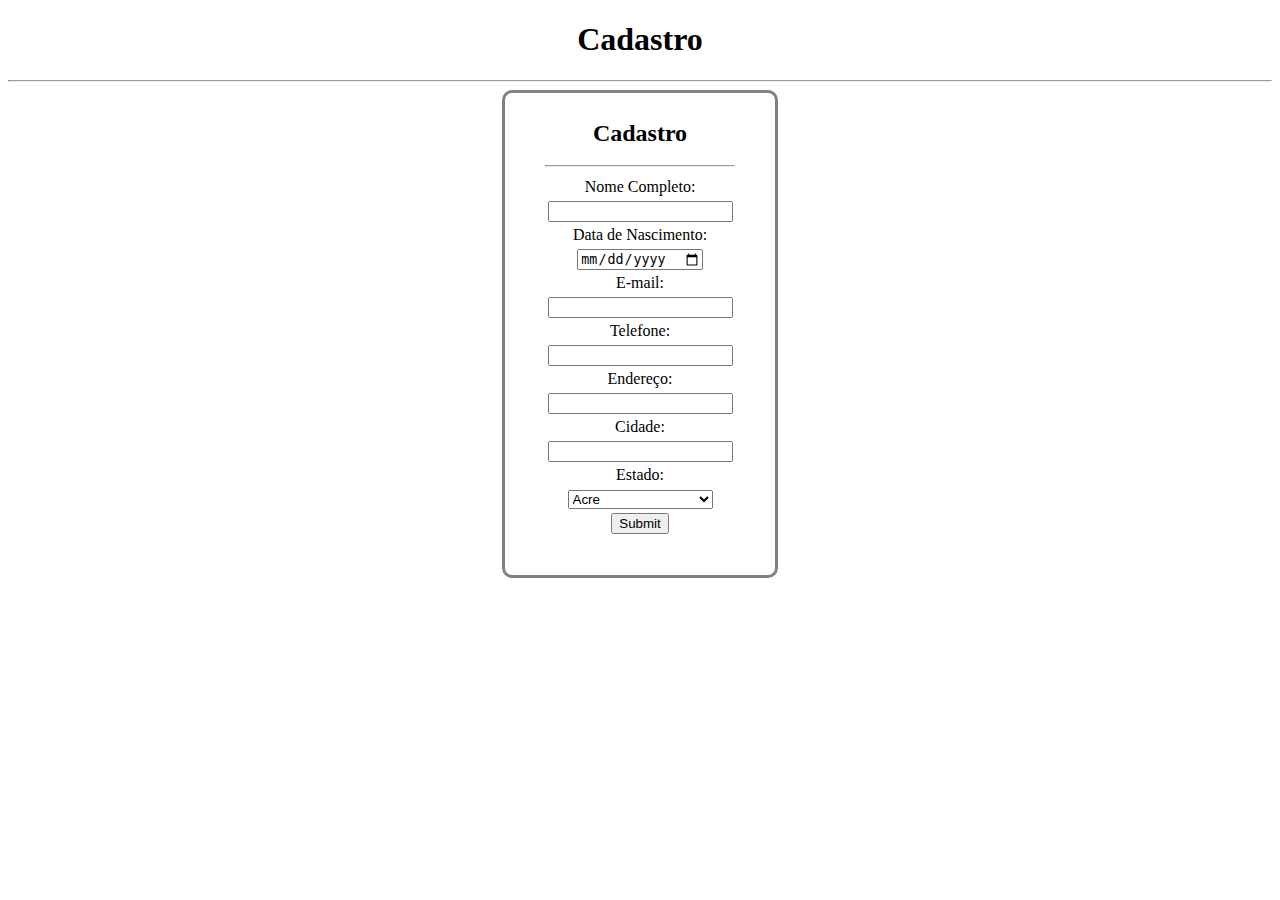
==== cad-pessoa.html @ da609a52 "login" ====
<!DOCTYPE html>
<html lang="en">
<head>
    <meta charset="UTF-8">
    <meta name="viewport" content="width=device-width, initial-scale=1.0">
    <link rel="stylesheet" href="style.css">
    <title>Cadastro</title>
</head>
<body id="cadastro">
    <h1>Cadastro</h1>
    <hr>
    <form action="">
        <!--Título-->
        <h2>Cadastro</h2>
        <hr>
        <!--Nome Completo-->
        <label for="nome-completo">Nome Completo:</label>
        <input type="text" id="nome-completo" name="nome-completo">
        <!--Data de Nascimento-->
        <label for="nascimento">Data de Nascimento:</label>
        <input type="date" id="nascimento" name="nascimento">
        <!--E-mail-->
        <label for="email">E-mail:</label>
        <input type="email" id="email" name="nascimento">
        <!--Telefone-->
        <label for="telefone">Telefone:</label>
        <input type="tel" id="telefone" name="telefone" pattern="[0-9]{3}-[0-9]{2}-[0-9]{3}">
        <!--Endereço-->
        <label for="endereco">Endereço:</label>
        <input type="text" id="endereco" name="endereco">
        <!--Cidade-->
        <label for="cidade">Cidade:</label>
        <input type="text" id="cidade" name="cidade">  
        <!--Estado-->
        <label for="estado">Estado:</label>
        <select id="estado" name="estado">
            <option value="AC">Acre</option>
            <option value="AL">Alagoas</option>
            <option value="AP">Amapá</option>
            <option value="AM">Amazonas</option>
            <option value="BA">Bahia</option>
            <option value="CE">Ceará</option>
            <option value="DF">Distrito Federal</option>
            <option value="ES">Espírito Santo</option>
            <option value="GO">Goiás</option>
            <option value="MA">Maranhão</option>
            <option value="MT">Mato Grosso</option>
            <option value="MS">Mato Grosso do Sul</option>
            <option value="MG">Minas Gerais</option>
            <option value="PA">Pará</option>
            <option value="PB">Paraíba</option>
            <option value="PR">Paraná</option>
            <option value="PE">Pernambuco</option>
            <option value="PI">Piauí</option>
            <option value="RJ">Rio de Janeiro</option>
            <option value="RN">Rio Grande do Norte</option>
            <option value="RS">Rio Grande do Sul</option>
            <option value="RO">Rondônia</option>
            <option value="RR">Rorâima</option>
            <option value="SC">Santa Catarina</option>
            <option value="SP">São Paulo</option>
            <option value="SE">Sergipe</option>
            <option value="TO">Tocantins</option>
        <!--Enviar-->
        <label for="enviar"></label>
        <input type="submit" id="enviar" name="enviar">
    </form>
</body>
</html>
---- style.css ----
/*Cadastro*/

#cadastro {
    text-align: center;
}
#cadastro form {
    display: block;
    border: 3px solid rgb(129, 129, 129);
    border-top-left-radius: 10px;
    border-top-right-radius: 10px;
    border-bottom-right-radius: 10px;
    border-bottom-left-radius: 10px;
    width: 15%;
    margin: 0 auto;
    padding: 8px 40px 40px 40px;
    line-height: 150%;
}
#cadastro form label {
    width: 100%;
    display: block;
}

/*Busca*/

#busca {
    text-align: center;
}
#busca form {
    display: flex;
    width: 35%;
    height: 30px;
    margin-left: 39%;
    margin-top: 25px;
}
#busca form #buscar {
    width: 60%;
    height: 100%;
    border-radius: 60px;
    text-align: left;
    border: none;
    box-shadow: 2px 2px 5px rgba(0, 0, 0, 0.671);
}
#busca form #lupa {
    background-image: url(lupa.png);
    background-size: cover;
    cursor: pointer;
    width: 27px;
    height: 90%;
    margin-top: 0.7%;
    margin-left: 3%;
    border-radius: 110%;
    border: none;
}

/*Login*/

#login {
    text-align: center;
}
#login form {
    max-width: 12%;
    margin: 0 auto;
    border: 3px solid rgb(129, 129, 129);
    border-top-left-radius: 10px;
    border-top-right-radius: 10px;
    border-bottom-right-radius: 10px;
    border-bottom-left-radius: 10px;
    padding: 20px;
    padding: 4px 40px 40px 40px;
    line-height: 170%;
}
#login form label {
    width: 100%;
    display: block;
}
#login form input {
    width: 100%;
}
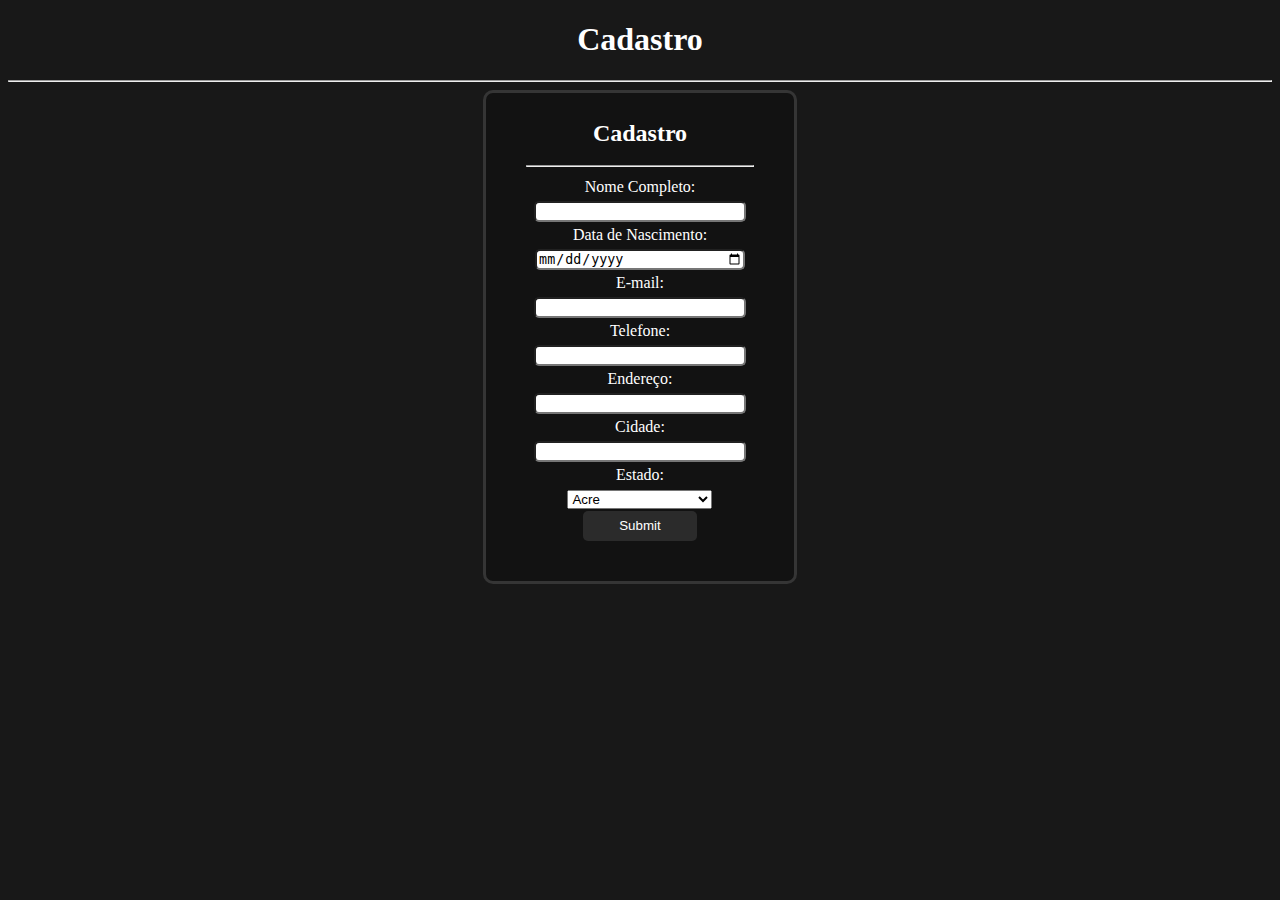
==== commit b5b9e794: "estillo" ====
--- a/cad-pessoa.html
+++ b/cad-pessoa.html
@@ -15,24 +15,24 @@
         <hr>
         <!--Nome Completo-->
         <label for="nome-completo">Nome Completo:</label>
-        <input type="text" id="nome-completo" name="nome-completo">
+        <input type="text" id="nome-completo" name="nome-completo" required>
         <!--Data de Nascimento-->
         <label for="nascimento">Data de Nascimento:</label>
-        <input type="date" id="nascimento" name="nascimento">
+        <input type="date" id="nascimento" name="nascimento" required>
         <!--E-mail-->
         <label for="email">E-mail:</label>
-        <input type="email" id="email" name="nascimento">
+        <input type="email" id="email" name="email" required>
         <!--Telefone-->
         <label for="telefone">Telefone:</label>
-        <input type="tel" id="telefone" name="telefone" pattern="[0-9]{3}-[0-9]{2}-[0-9]{3}">
+        <input type="tel" id="telefone" name="telefone" pattern="[0-9]{3}-[0-9]{2}-[0-9]{3}" required>
         <!--Endereço-->
         <label for="endereco">Endereço:</label>
-        <input type="text" id="endereco" name="endereco">
+        <input type="text" id="endereco" name="endereco" required>
         <!--Cidade-->
         <label for="cidade">Cidade:</label>
-        <input type="text" id="cidade" name="cidade">  
+        <input type="text" id="cidade" name="cidade" required>  
         <!--Estado-->
-        <label for="estado">Estado:</label>
+        <label for="estado">Estado:</label required>
         <select id="estado" name="estado">
             <option value="AC">Acre</option>
             <option value="AL">Alagoas</option>
--- a/style.css
+++ b/style.css
@@ -3,15 +3,18 @@
 
 #cadastro {
     text-align: center;
+    background-color: rgb(24, 24, 24);
+    color: white;
 }
 #cadastro form {
     display: block;
-    border: 3px solid rgb(129, 129, 129);
+    background-color: rgb(18, 18, 18);
+    border: 3px solid rgb(53, 53, 53);
     border-top-left-radius: 10px;
     border-top-right-radius: 10px;
     border-bottom-right-radius: 10px;
     border-bottom-left-radius: 10px;
-    width: 15%;
+    width: 18%;
     margin: 0 auto;
     padding: 8px 40px 40px 40px;
     line-height: 150%;
@@ -20,11 +23,26 @@
     width: 100%;
     display: block;
 }
+#cadastro form input {
+    width: 90%;
+    height: 100%;
+    border-radius: 5px;
+}
+#cadastro form #enviar {
+    width: 50%;
+    height: 30px;
+    border: none;
+    color: white;
+    background-color: rgb(43, 43, 43);
+    cursor: pointer;
+}
 
 /*Busca*/
 
 #busca {
     text-align: center;
+    background-color: rgb(24, 24, 24);
+    color: white;
 }
 #busca form {
     display: flex;
@@ -38,30 +56,32 @@
     height: 100%;
     border-radius: 60px;
     text-align: left;
-    border: none;
-    box-shadow: 2px 2px 5px rgba(0, 0, 0, 0.671);
+    border: 2px solid rgb(53, 53, 53);
 }
 #busca form #lupa {
     background-image: url(lupa.png);
     background-size: cover;
     cursor: pointer;
-    width: 27px;
-    height: 90%;
-    margin-top: 0.7%;
+    width: 30px;
+    height: 30px;
+    margin-top: 0%;
     margin-left: 3%;
     border-radius: 110%;
-    border: none;
+    border: 2px solid rgb(53, 53, 53);
 }
 
 /*Login*/
 
 #login {
     text-align: center;
+    background-color: rgb(24, 24, 24);
+    color: white;
 }
 #login form {
     max-width: 12%;
     margin: 0 auto;
-    border: 3px solid rgb(129, 129, 129);
+    background-color: rgb(18, 18, 18);
+    border: 3px solid rgb(53, 53, 53);
     border-top-left-radius: 10px;
     border-top-right-radius: 10px;
     border-bottom-right-radius: 10px;
@@ -75,5 +95,51 @@
     display: block;
 }
 #login form input {
-    width: 100%;
-}+    width: 80%;
+    height: 100%;
+    border-radius: 5px;
+}
+#login form button {
+    width: 70%;
+    height: 30px;
+    border: none;
+    border-radius: 5px;
+    color: white;
+    background-color: rgb(43, 43, 43);
+    cursor: pointer;
+}
+
+/*Redefinição*/
+
+#redefinicao {
+    text-align: center;
+    background-color: rgb(24, 24, 24);
+    color: white;
+}
+#redefinicao form {
+    background-color: rgb(18, 18, 18);
+    max-width: 20%;
+    margin: 0 auto;
+    border: 3px solid rgb(53, 53, 53);
+    border-top-left-radius: 10px;
+    border-top-right-radius: 10px;
+    border-bottom-right-radius: 10px;
+    border-bottom-left-radius: 10px;
+    padding: 20px;
+    padding: 4px 40px 40px 40px;
+    line-height: 170%;
+}
+#redefinicao form input {
+    width: 60%;
+    height: 25px;
+    border-radius: 5px;
+}
+#redefinicao form button {
+    width: 30%;
+    height: 30px;
+    border: none;
+    border-radius: 5px;
+    color: white;
+    background-color: rgb(43, 43, 43);
+    cursor: pointer;
+}
